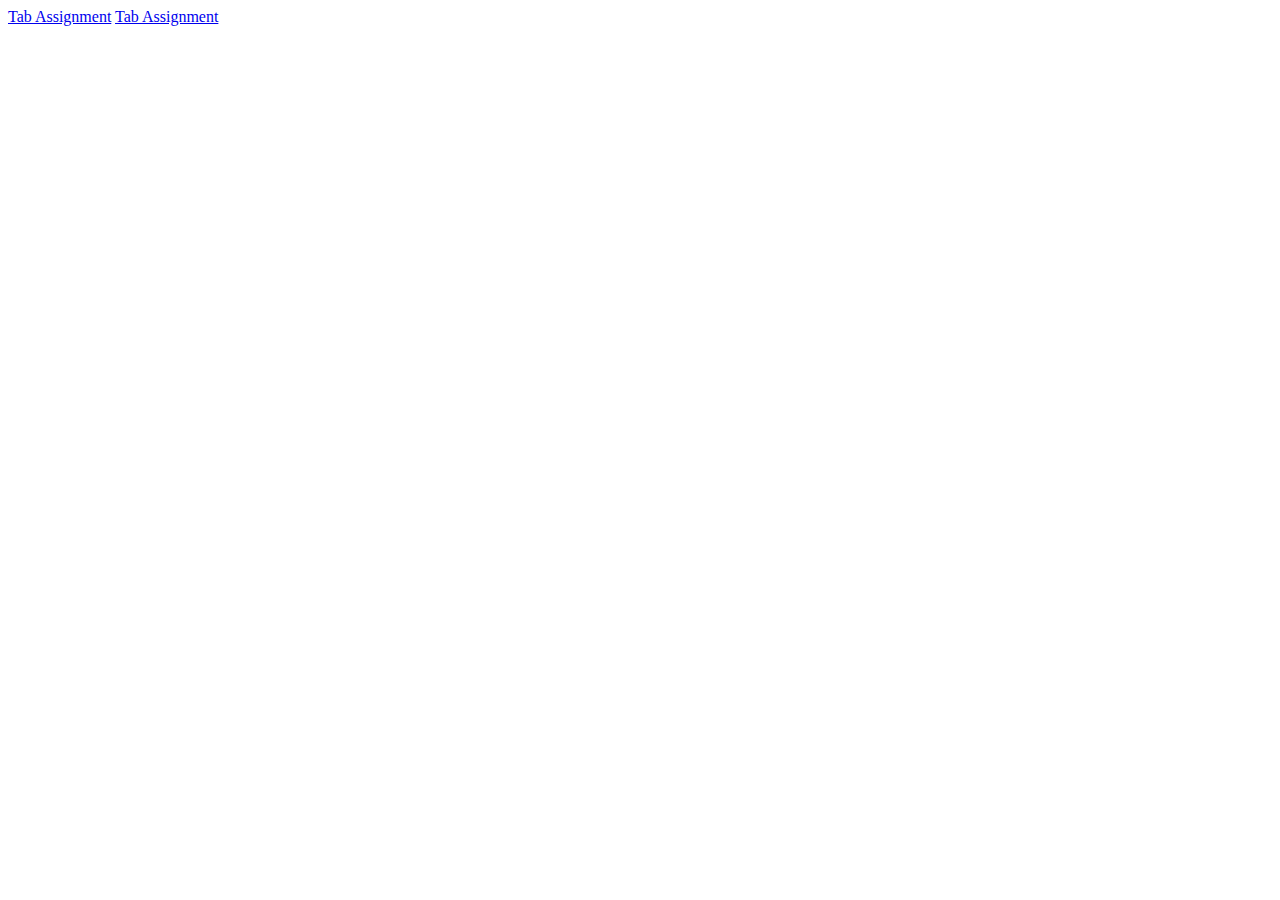
==== index.html @ 06ea0982 "added link file" ====
<!DOCTYPE html>
<html lang="en">
<head>
    <meta charset="UTF-8">
    <meta http-equiv="X-UA-Compatible" content="IE=edge">
    <meta name="viewport" content="width=device-width, initial-scale=1.0">
    <title>Links</title>
</head>
<body>
    <div class="link">
        <a href="1. Tab Assignment/index.html">Tab Assignment</a>
        <a href="2. Accordian assignment/index.html">Tab Assignment</a>
    </div>
</body>
</html>
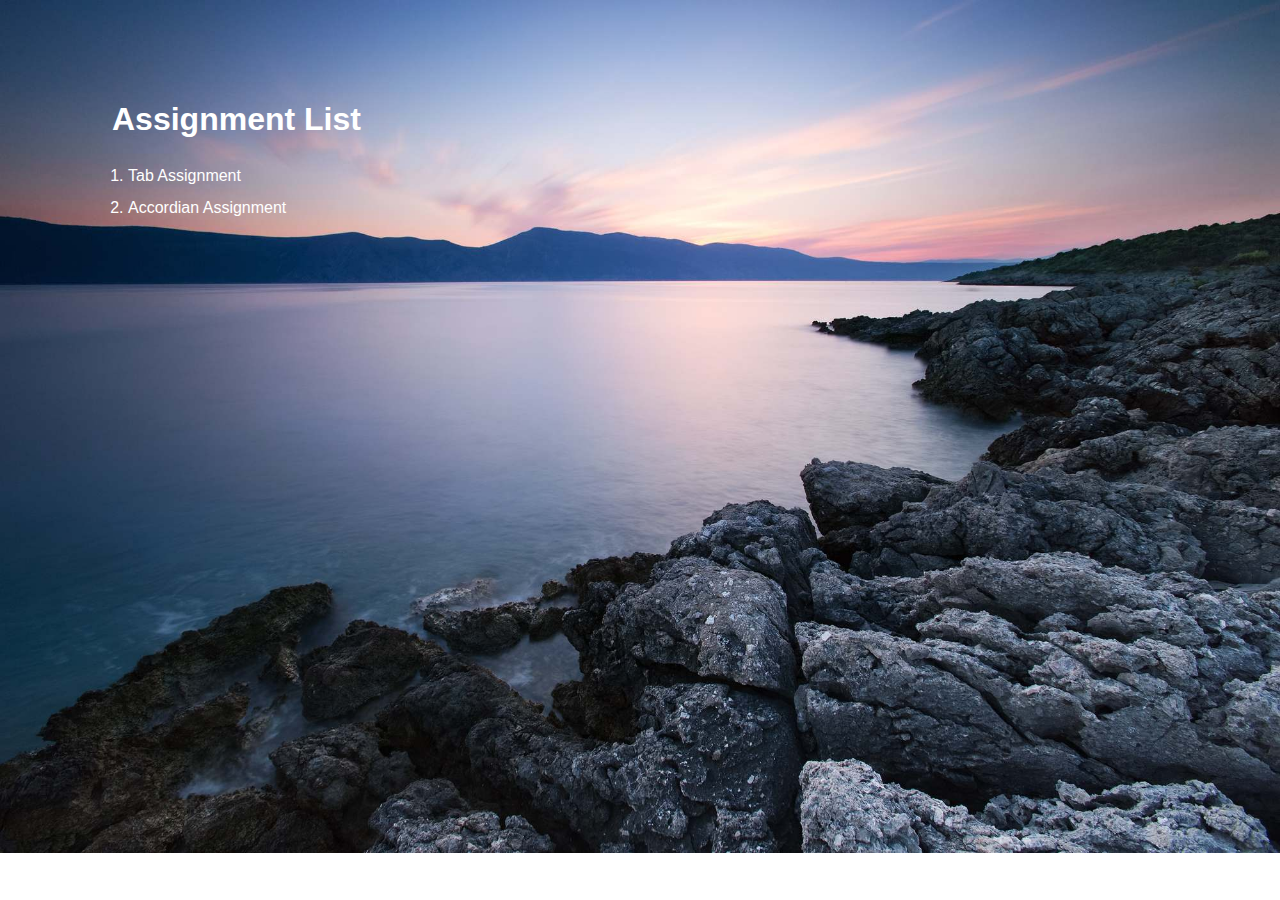
==== commit 99c76933: "added index file" ====
--- a/index.html
+++ b/index.html
@@ -5,11 +5,39 @@
     <meta http-equiv="X-UA-Compatible" content="IE=edge">
     <meta name="viewport" content="width=device-width, initial-scale=1.0">
     <title>Links</title>
+    <style>
+        body{
+            background: url(images/Image150.jpg);
+            background-repeat: no-repeat;
+            background-size: cover;
+            font-family: 'Segoe UI', Tahoma, Geneva, Verdana, sans-serif;
+            color: white;
+        }
+        .link{
+            width: 50%;
+            padding: 50px;
+            margin: 30px;
+        }
+        .link h1{
+            margin-left: 24px;
+        }
+        ol li a{
+            color: white;
+            text-decoration: none;
+            line-height: 2;
+        }
+        ol li a:hover{
+            color: rgb(202, 202, 202);
+        }
+    </style>
 </head>
 <body>
     <div class="link">
-        <a href="1. Tab Assignment/index.html">Tab Assignment</a>
-        <a href="2. Accordian assignment/index.html">Tab Assignment</a>
+        <h1>Assignment List</h1>
+        <ol>
+            <li><a href="1. Tab Assignment/index.html">Tab Assignment</a></li>
+            <li><a href="2. Accordian assignment/index.html">Accordian Assignment</a></li>
+        </ol>
     </div>
 </body>
 </html>